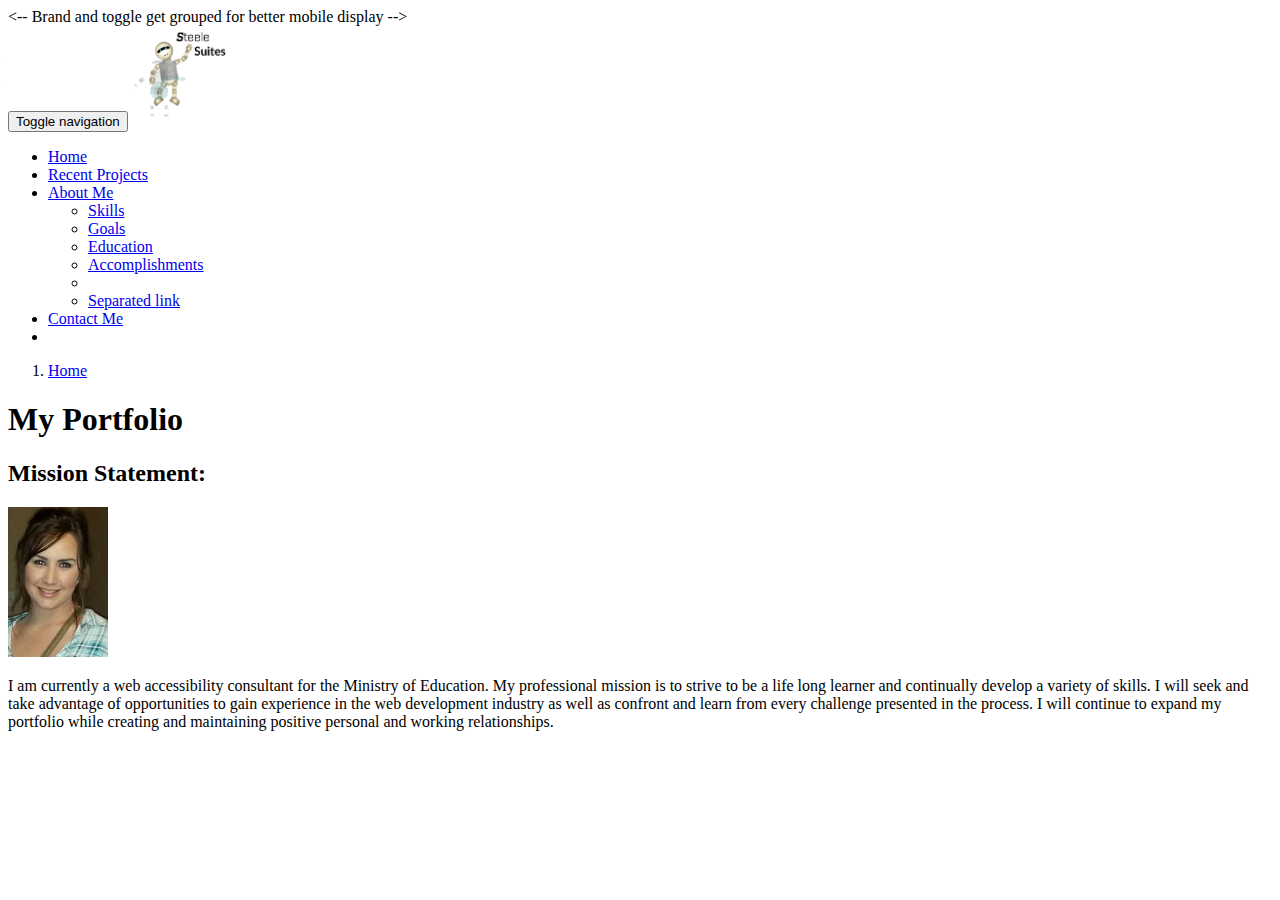
==== index.html @ ec5b9b3d "fixed inner html" ====
<!DOCTYPE html>
<html lang="en">
<!--
    Steele Portfolio
    @author: Mallory Steele
    Assignment 1
    
    -->

<head>
    <meta charset="UTF-8">
    <meta http-equiv="X-UA-Compatible" content="IE=edge">
    <meta name="viewport" content="width=device-width, initial-scale=1">
    <!--css section-->
    <link rel="stylesheet" href="Content/css/bootstrap.min.css">
    <link rel="stylesheet" href="Content/css/bootstrap-theme.min.css">
    <link rel="stylesheet" href="Content/css/font-awesome.min.css">
    <link rel="stylesheet" href="Content/app.css">
    <title>Steele Portfolio</title>

</head>

<body>
<!--navigation-->
    <nav class="navbar navbar-inverse" id="global-navigation">
    </nav>
    <!-- Breadcrumbs -->
    <ol class="breadcrumb">
        <li class="active"><a href="index.html">Home</a></li>
    </ol>
    <main class="container jumbotron">

        <h1>My Portfolio</h1>
        <h2 id="missionStatement"></h2>
        <img src="./images/profile.png" alt="profile picture of mallory steele" id="profilePic" height="150" width="100"/>
    <p id="missionParagraph"></p>

    </main>
    <!--javascript section-->
    <script src="scripts/lib/jquery-2.2.0.min.js"></script>
    <script src="scripts/lib/bootstrap.min.js"></script>
    <script src="scripts/app.js"></script>
</body>

</html>
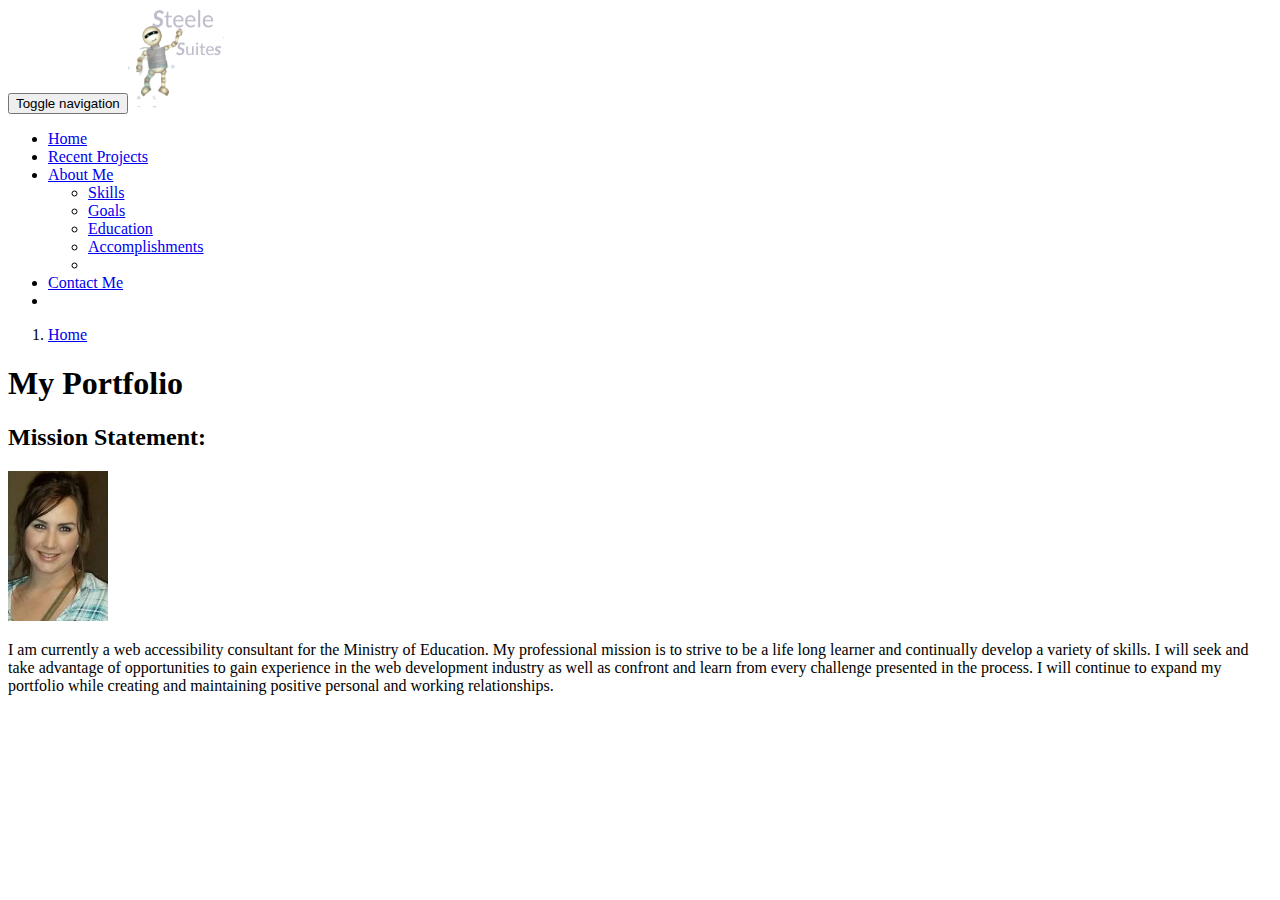
==== commit 44e232fc: "Attempt to add submit functionality" ====
--- a/index.html
+++ b/index.html
@@ -19,6 +19,7 @@
     <title>Steele Portfolio</title>
 
 </head>
+
 
 <body>
 <!--navigation-->
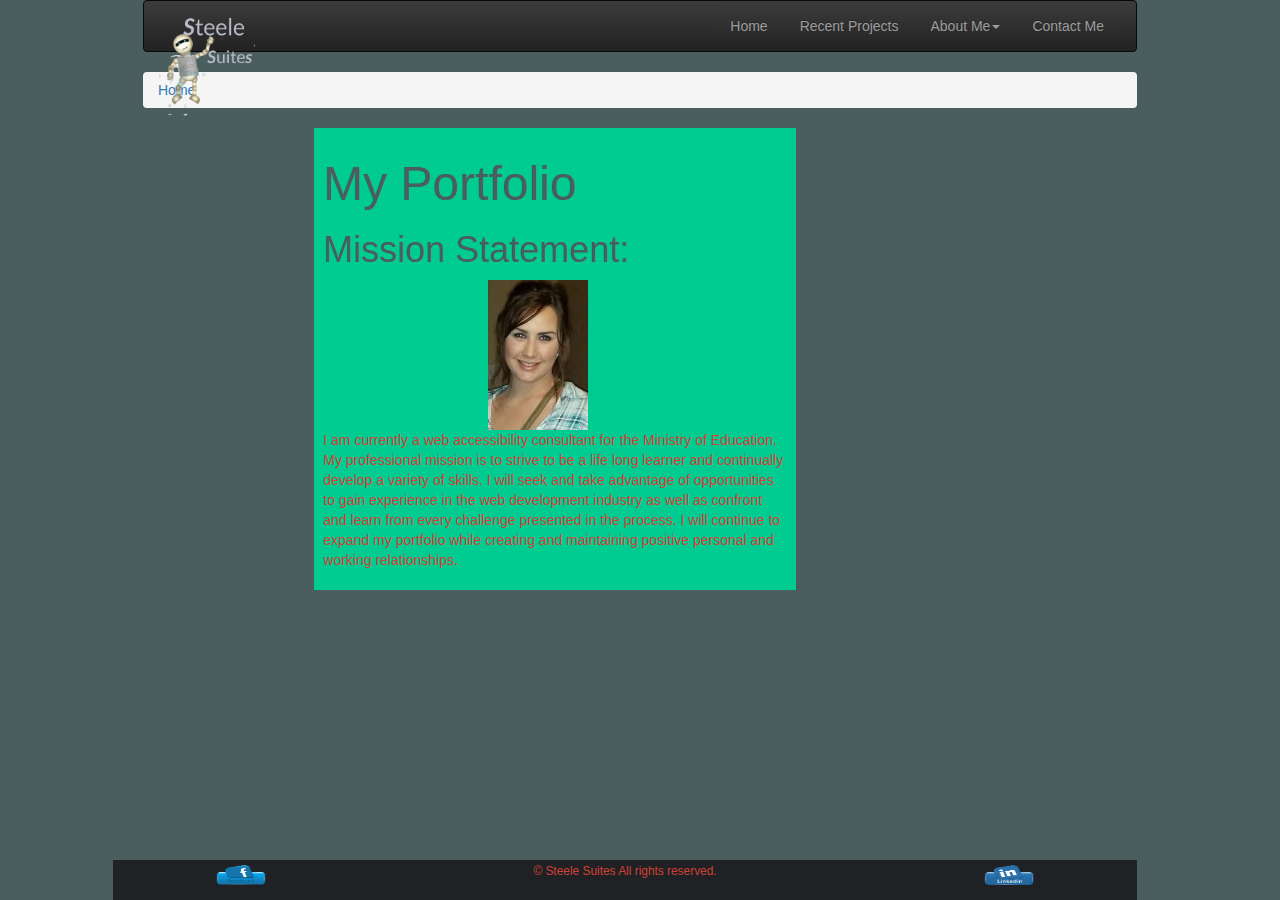
==== commit 9b4dc000: "added svg icons and social media links" ====
--- a/index.html
+++ b/index.html
@@ -12,35 +12,58 @@
     <meta http-equiv="X-UA-Compatible" content="IE=edge">
     <meta name="viewport" content="width=device-width, initial-scale=1">
     <!--css section-->
-    <link rel="stylesheet" href="Content/css/bootstrap.min.css">
-    <link rel="stylesheet" href="Content/css/bootstrap-theme.min.css">
-    <link rel="stylesheet" href="Content/css/font-awesome.min.css">
-    <link rel="stylesheet" href="Content/app.css">
+    <link rel="stylesheet" href="content/css/bootstrap.min.css">
+    <link rel="stylesheet" href="content/css/bootstrap-theme.min.css">
+    <link rel="stylesheet" href="content/css/font-awesome.min.css">
+    <link rel="stylesheet" href="css/normalize.css" />
+    <link rel="stylesheet" href="css/fonts/stylesheet.css" />
+    <link rel="stylesheet" href="content/app.css">
     <title>Steele Portfolio</title>
 
 </head>
 
 
-<body>
-<!--navigation-->
+<body class="main_bkd container">
+    <!--navigation-->
     <nav class="navbar navbar-inverse" id="global-navigation">
     </nav>
     <!-- Breadcrumbs -->
     <ol class="breadcrumb">
         <li class="active"><a href="index.html">Home</a></li>
     </ol>
-    <main class="container jumbotron">
+    <!--class="container jumbotron"-->
 
-        <h1>My Portfolio</h1>
-        <h2 id="missionStatement"></h2>
-        <img src="./images/profile.png" alt="profile picture of mallory steele" id="profilePic" height="150" width="100"/>
-    <p id="missionParagraph"></p>
+    <div class="row">
+        <div class="col-md-6 col-md-offset-2">
+            <main>
+                <h1>My Portfolio</h1>
 
+                <h2 id="missionStatement"></h2>
+                <div class="row">
+                    <div class="col-md-6 col-md-offset-4">
+                        <img src="./images/profile.png" alt="profile picture of mallory steele" id="profilePic" height="150" width="100" />
+                    </div>
+                </div>
+                <p id="missionParagraph"></p>
+        </div>
+    </div>
     </main>
+    
+    <footer class="row">
+    <p class="social col-md-3">
+        <a href="https://www.facebook.com/webcentricstudio"><img src="./images/facebook.png" alt="Facebook icon" height="30" width="50" /></a>
+    </p>
+    <p class="col-md-6"><small>© Steele Suites All rights reserved.</small></p>
+
+    <p class="social col-md-3">
+        <a href="https://www.linkedin.com/in/mallory-steele-19059688"><img src="./images/linkedin.png" alt="LinkedIn icon" height="30" width="50" /></a>
+    </p>
+</footer>
     <!--javascript section-->
     <script src="scripts/lib/jquery-2.2.0.min.js"></script>
     <script src="scripts/lib/bootstrap.min.js"></script>
     <script src="scripts/app.js"></script>
 </body>
 
+
 </html>--- a/content/app.css
+++ b/content/app.css
@@ -0,0 +1,119 @@
+@charset "utf-8";
+	/*.st0*/
+html {
+            /*border: 5px solid red;*/
+            min-height: 100%;
+            /*background-color: white;*/
+        }
+
+body{
+    
+    /*basic normalize*/
+            padding: 0;
+            margin: 0;
+            background-color: #4A5E5D;
+            color: #969292;
+            font-size: 14px;
+    font: bold;
+	/*background : -moz-radial-gradient(50% 50%, circle farthest-corner, rgba(95, 193, 255, 1) 0%, rgba(0, 0, 0, 1) 100%);
+	background : -webkit-radial-gradient(50% 50%, circle farthest-corner, rgba(95, 193, 255, 1) 0%, rgba(0, 0, 0, 1) 100%);
+	background : -webkit-gradient(radial,50% 50% ,0 , 50% 50%, 166.33 ,color-stop(0,rgba(95, 193, 255, 1) ),color-stop(1,rgba(0, 0, 0, 1) ));
+	background : -o-radial-gradient(50% 50%, circle farthest-corner, rgba(95, 193, 255, 1) 0%, rgba(0, 0, 0, 1) 100%);
+	background : -ms-radial-gradient(50% 50%, circle farthest-corner, rgba(95, 193, 255, 1) 0%, rgba(0, 0, 0, 1) 100%);*/
+	/*-ms-filter: "progid:DXImageTransform.Microsoft.Alpha(Stlye=2);"
+	background : radial-gradient(50% 50%, circle farthest-corner, rgba(95, 193, 255, 1) 0%, rgba(0, 0, 0, 1) 100%);
+	filter: progid:DXImageTransform.Microsoft.Alpha(Stlye=2);*/
+}
+
+
+main{
+    /*background: linear-gradient(to bottom, rgba(252,255,244,1) 0%,rgba(223,229,215,1) 35%,rgba(84,85,147,1) 100%);
+    background-repeat: no-repeat;*/
+    
+   background-color: #00cc92;
+   padding: 2%;
+   margin-bottom: -142px;
+   clear: both;
+    
+}
+
+.container{
+    width: 80%;
+    margin: 0 auto;
+}
+
+
+/* mouse over link */
+a:hover {
+    color: #d24135;
+}
+
+/* selected link */
+a:active {
+    color: #00cc92;
+}
+
+h1, h2, h3{
+    color: #4A5E5D;
+    font: bold;
+    
+}
+
+h1{
+    font-size: 48px;
+    font-family: 'Comic Sans', Arial, Helvetica, sans-serif;
+}
+
+h2{
+    font-size: 36px;
+}
+
+p{
+    color: #d24135;
+}
+ul{
+    color: #d24135;
+}
+
+footer {
+    
+    clear: both;
+    background-color: #1F2124;
+    text-align: center;
+    height: 80px;
+    position: fixed;
+    left:10%;
+    bottom:0px;
+    height:40px;
+    width:80%;
+
+}
+
+/*p.social {
+    position: absolute;
+    position: fixed;
+    margin: 0;
+    top: -20px;
+    right: 0;
+    z-index: 200;
+	font-family: socialicoregular;
+	font-size: 60px;
+	color: white;
+	background-color: rgba(0,0,0,0.7);
+	height: 100px;
+	width: 250px;
+	padding: 10px;
+	text-align: center;
+   
+    
+
+}
+img{
+    clear: both;
+}*/
+
+.nav-bar .home a { background:url("images/home.svg") no-repeat 0px -2px transparent; }
+.nav-bar .projects a { background:url("images/projects.svg") no-repeat 0px -2px transparent; }
+.nav-bar .about a { background:url("images/about.svg") no-repeat 0px -2px transparent; }
+.nav-bar .education a { background:url("images/education.svg") no-repeat 0px -2px transparent; }
+.nav-bar .contact a { background:url("images/contact.svg") no-repeat 0px -2px transparent; }
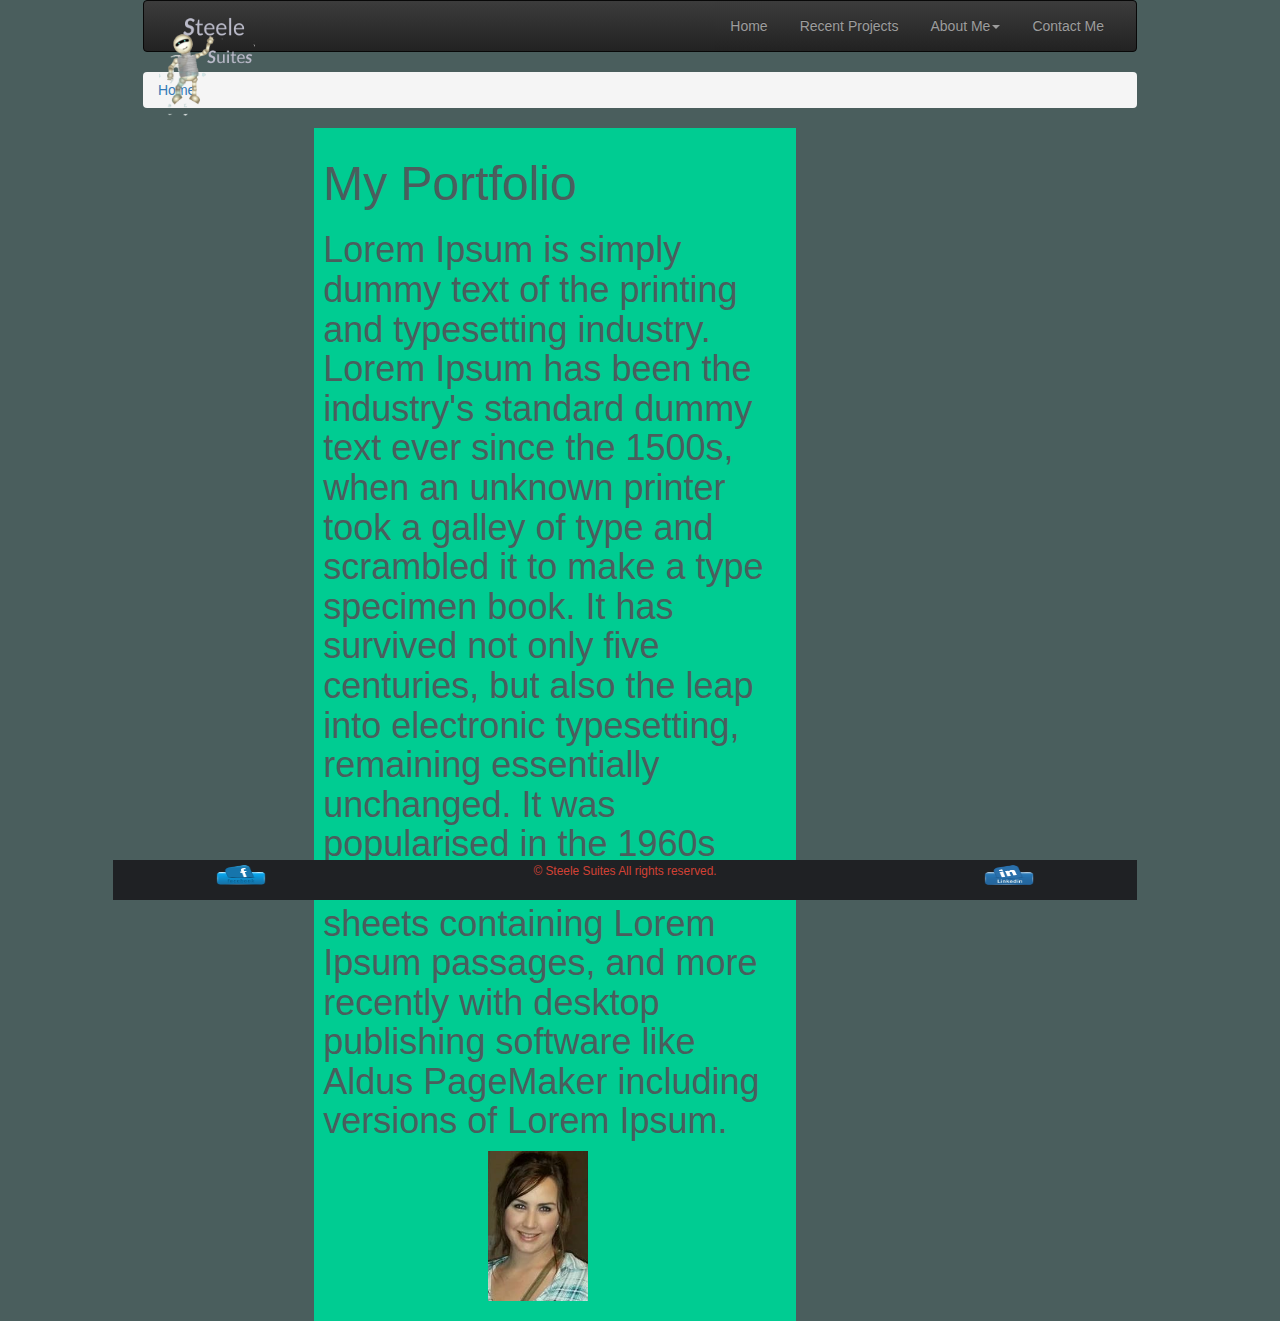
==== commit 3e1a8bc6: "linked ids and js files" ====
--- a/index.html
+++ b/index.html
@@ -38,7 +38,7 @@
             <main>
                 <h1>My Portfolio</h1>
 
-                <h2 id="missionStatement"></h2>
+                <h2 id="paragraph1"></h2>
                 <div class="row">
                     <div class="col-md-6 col-md-offset-4">
                         <img src="./images/profile.png" alt="profile picture of mallory steele" id="profilePic" height="150" width="100" />
@@ -63,6 +63,7 @@
     <script src="scripts/lib/jquery-2.2.0.min.js"></script>
     <script src="scripts/lib/bootstrap.min.js"></script>
     <script src="scripts/app.js"></script>
+    <script src="scripts/mission.js"></script>
 </body>
 
 
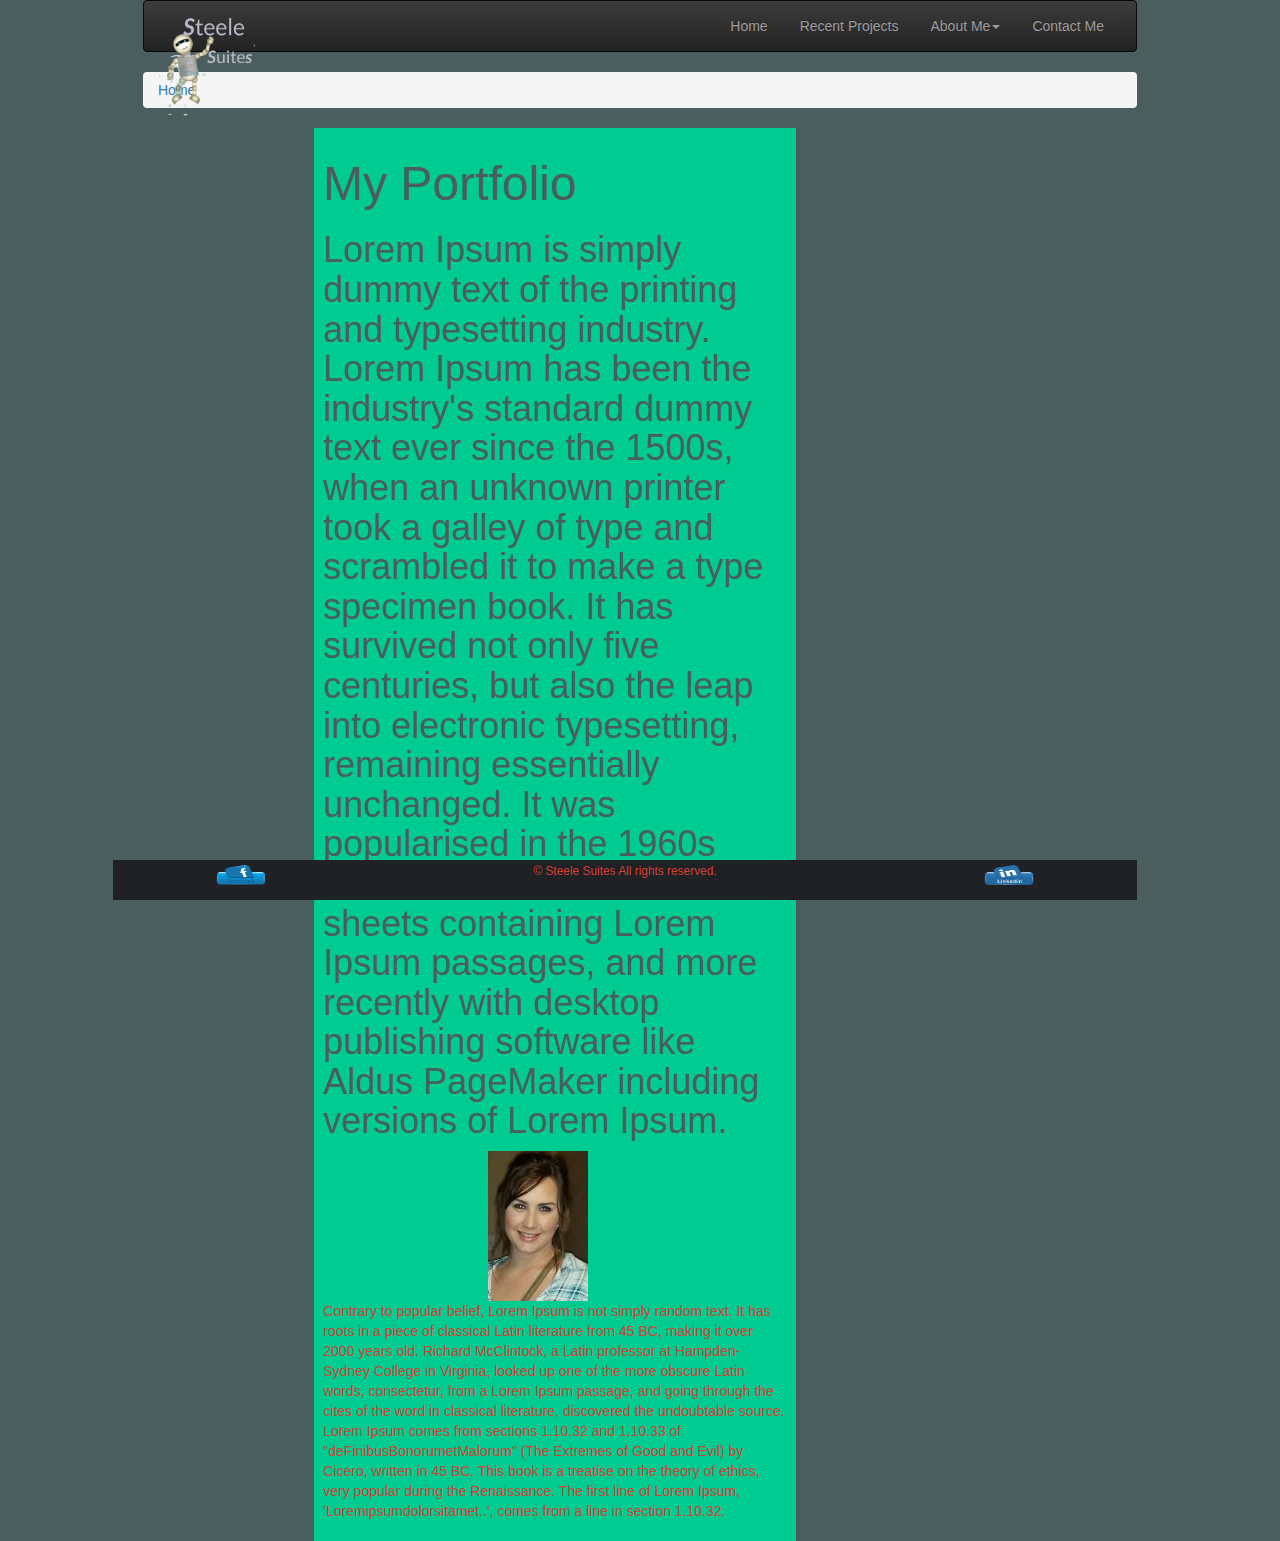
==== commit 8661dcd4: "mission statement in json" ====
--- a/index.html
+++ b/index.html
@@ -44,7 +44,7 @@
                         <img src="./images/profile.png" alt="profile picture of mallory steele" id="profilePic" height="150" width="100" />
                     </div>
                 </div>
-                <p id="missionParagraph"></p>
+                <p id="paragraph2"></p>
         </div>
     </div>
     </main>
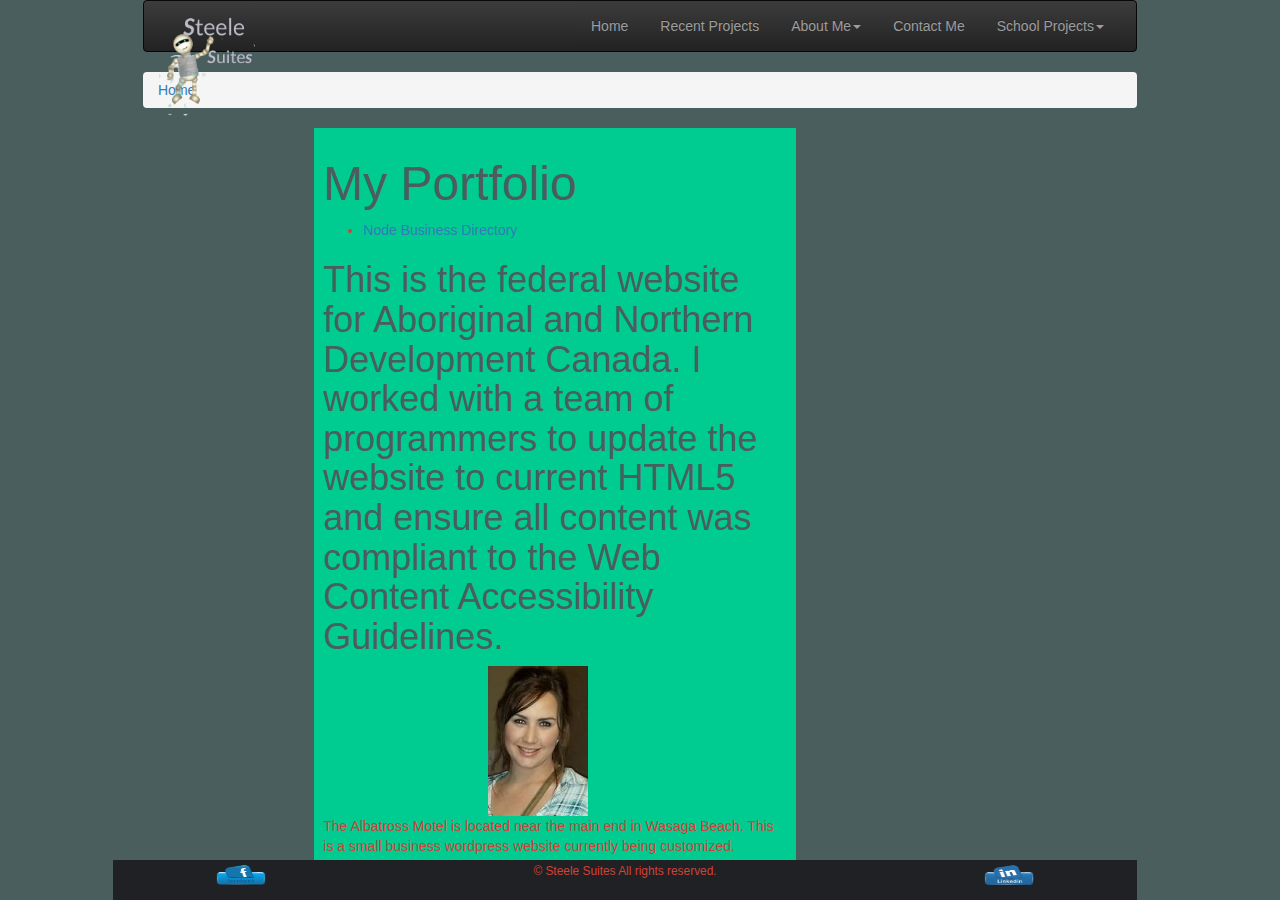
==== commit 404c352c: "update link" ====
--- a/index.html
+++ b/index.html
@@ -37,6 +37,9 @@
         <div class="col-md-6 col-md-offset-2">
             <main>
                 <h1>My Portfolio</h1>
+                <ul>
+                <li><a href="/node_project2/views/index.ejs">Node Business Directory</a></li>
+                </ul>
 
                 <h2 id="paragraph1"></h2>
                 <div class="row">
